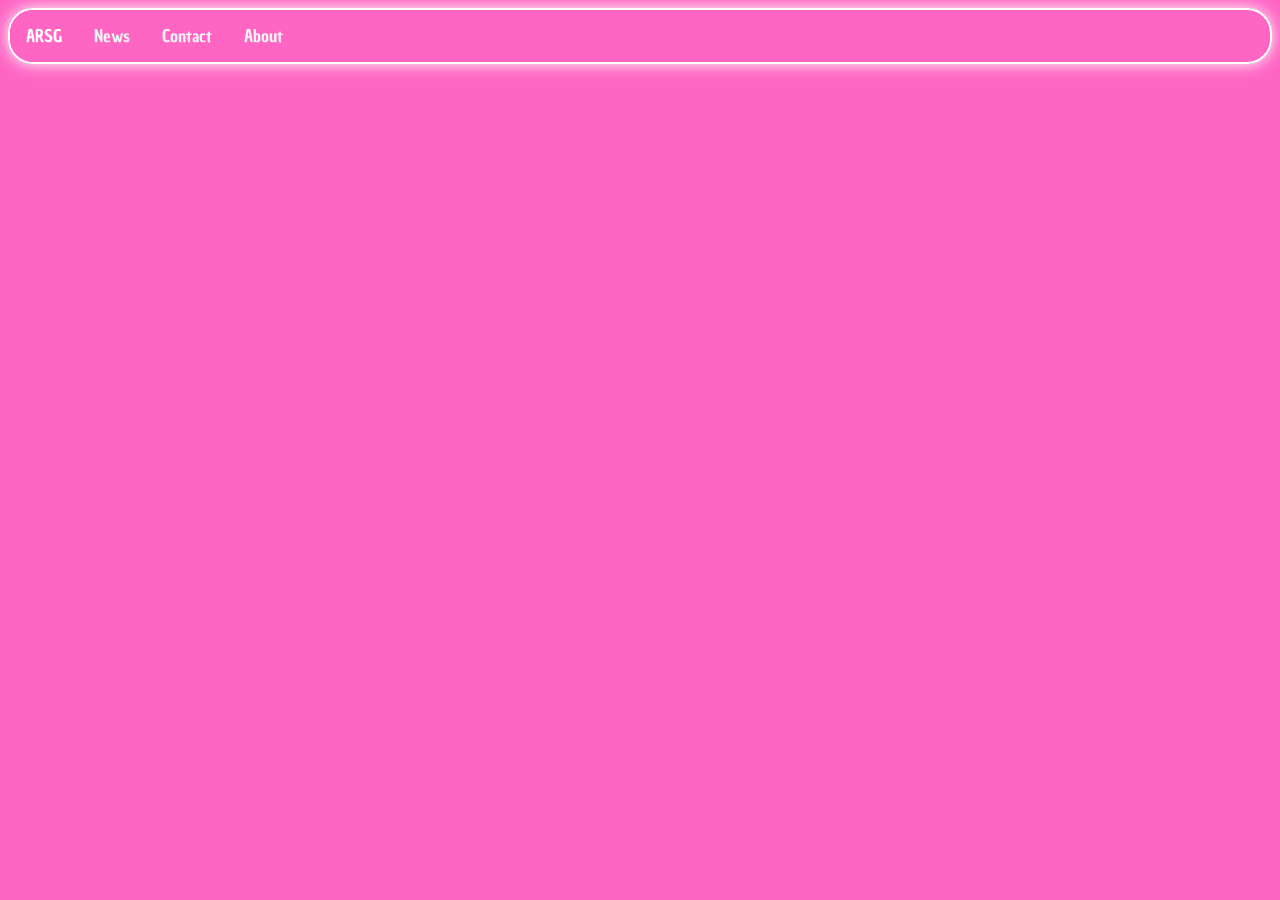
==== newsarchive/index.html @ a3960f26 "first" ====
<!DOCTYPE html>
<html lang="en">
<head>
    <link rel="icon" href="studios.png">
    <meta charset="UTF-8">
    <title>ARSG Studios</title>
    <link rel="stylesheet" href="../styles.css">
    <link rel="stylesheet" href="https://cdnjs.cloudflare.com/ajax/libs/font-awesome/4.7.0/css/font-awesome.min.css">
</head>
<div class="topnav" id="myTopnav">
  <a href="index.html" class="active">ARSG</a>
  <a href="newsarchive/">News</a>
  <a href="#contact">Contact</a>
  <a href="#about">About</a>
  <a href="javascript:void(0);" class="icon" onclick="myFunction()">
    <i class="fa fa-bars"></i>
  </a>
</div>
---- styles.css ----
@font-face {
    font-family: StGeorge;
    src: url(fonts/stgeorge.ttf);
}

@font-face {
    font-family: Chau;
    src: url(fonts/chau.ttf);
}

@font-face {
    font-family: 'Robot-Dreamer';
    src:url('Robot-Dreamer.ttf.woff') format('woff'),
        url('Robot-Dreamer.ttf.svg#Robot-Dreamer') format('svg'),
        url('Robot-Dreamer.ttf.eot'),
        url('Robot-Dreamer.ttf.eot?#iefix') format('embedded-opentype'); 
    font-weight: normal;
    font-style: normal;
}

.title {
    margin-bottom: 5px; 
    font-size: 3em;
    font-family: Robot-Dreamer;
    text-align: center;
    color: #FF66C4;
    background-clip: text;
    -webkit-text-fill-color: transparent; 
    -webkit-text-stroke-width: 1px;
    -webkit-text-stroke-color: #FF66C4;
    text-shadow: 0 0 15px #FF66C4;
}

.subtitle2 {
    margin-bottom: 5px; 
    font-size: 2em;
    font-family: Robot-Dreamer;
    text-align: center;
    color: #FF66C4;
    background-clip: text;
    -webkit-text-fill-color: transparent; 
    -webkit-text-stroke-width: 1px;
    -webkit-text-stroke-color: #FF66C4;
    text-shadow: 0 0 15px #FF66C4;
}

.subtitle {
    margin-top: 0;
    font-size: 1.5em;
    font-family: Chau, 'Courier New', Courier, monospace;
    text-align: center;
    color: #ffffff;
    background-clip: text;
}

.newstitle {
    margin-top: 0;
    font-size: 1em;
    font-family: Chau, 'Courier New', Courier, monospace;
    text-align: center;
    color: #ffffff;
    background-clip: text;
}

.bodytext {
    font-size: 1.2em;
    font-family: Chau, 'Courier New', Courier, monospace;
    text-align: center;
    color: #ffffff;
    background-clip: text;
}

.copyright {
    font-size: 0.9em;
    font-family: Chau, 'Courier New', Courier, monospace;
    text-align: center;
    color: #7b7b7b;
    background-clip: text;
}

.topnav {
  background-color: transparent;
  border-style: solid;
  border-width: 2px;
  border-color: #ffffff;
  box-shadow: 0 0 15px #ffffff;
  border-radius: 25px;
  overflow: hidden;
  font-family: Chau;
}

/* Style the links inside the navigation bar */
.topnav a {
  float: left;
  display: block;
  color: #f2f2f2;
  text-align: center;
  padding: 14px 16px;
  text-decoration: none;
  font-size: 17px;
}

/* Change the color of links on hover */
.topnav a:hover {
  background-color: #ddd;
  color: black;
}

/* Add an active class to highlight the current page */
.topnav a.active {
  background-color: #FF66C4;
  color: white;
}

/* Hide the link that should open and close the topnav on small screens */
.topnav .icon {
  display: none;
}

.bg-image {
  position: fixed;
  top: 0;
  left: 0;
  width: 100%;
  height: 100vh; /* use viewport height */

  background-image: url("backgroundimage/bg.png");
  background-position: center;
  background-repeat: no-repeat;
  background-size: cover;

  filter: blur(8px);
  -webkit-filter: blur(8px);

  z-index: -1;
}

.pdf {
  width: 50%;
  aspect-ratio: 9 / 12; /* Maintains 16:9 ratio */
  height: auto; /* Ensures height scales with width */
}

.mySlides {
  width: 50%; /* Reduces width to 300px */
  height: auto;  /* Maintains aspect ratio */
  max-width: 100%
}

body {
  background-color: #FF66C4;
}
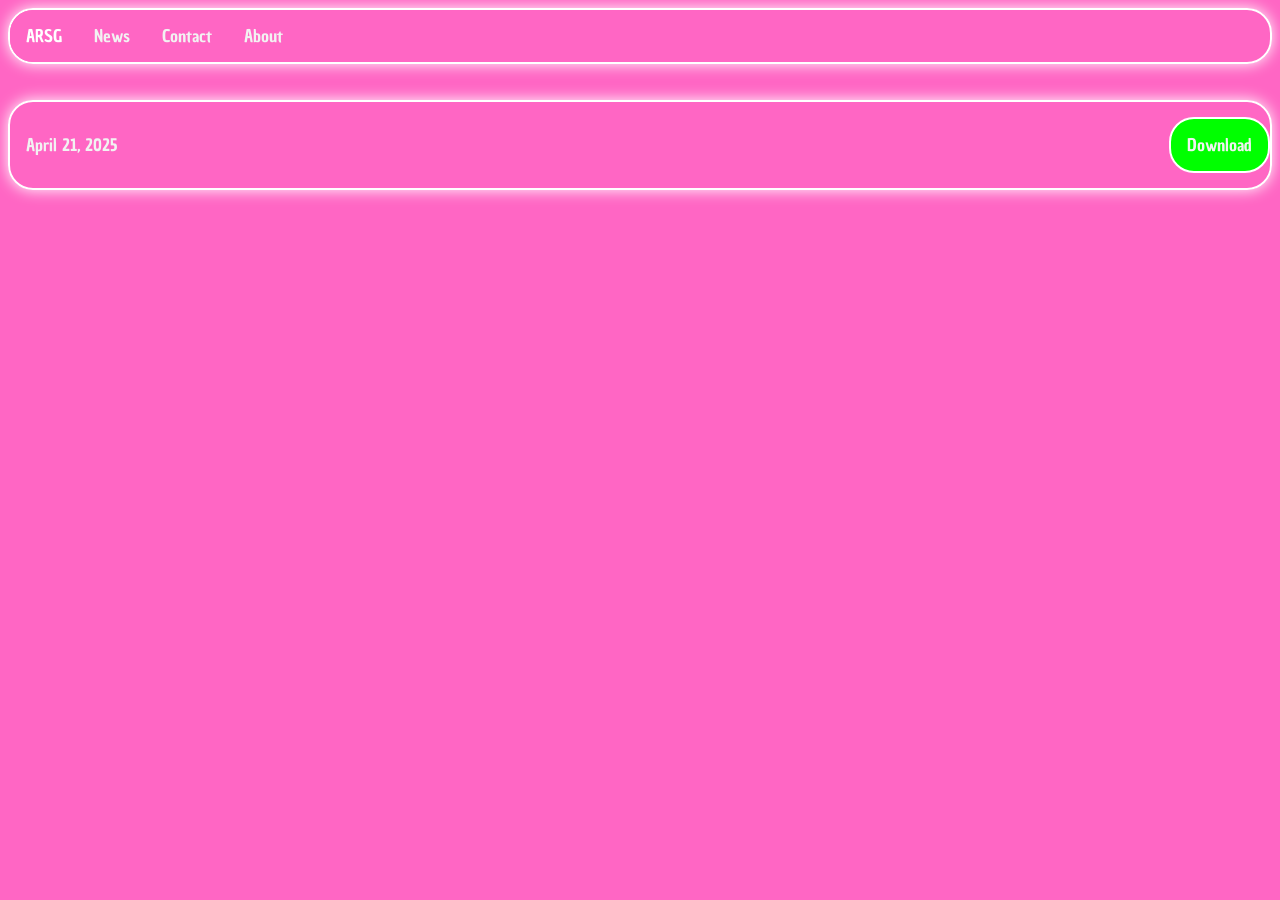
==== commit 5f79d030: "Sonion" ====
--- a/newsarchive/index.html
+++ b/newsarchive/index.html
@@ -8,11 +8,17 @@
     <link rel="stylesheet" href="https://cdnjs.cloudflare.com/ajax/libs/font-awesome/4.7.0/css/font-awesome.min.css">
 </head>
 <div class="topnav" id="myTopnav">
-  <a href="index.html" class="active">ARSG</a>
-  <a href="newsarchive/">News</a>
+  <a href="../index.html" class="active">ARSG</a>
+  <a href="./">News</a>
   <a href="#contact">Contact</a>
   <a href="#about">About</a>
   <a href="javascript:void(0);" class="icon" onclick="myFunction()">
     <i class="fa fa-bars"></i>
   </a>
+</div>
+<br>
+<br>
+<div class="archive">
+    <p>April 21, 2025</p>
+    <a href="">Download</a>
 </div>
--- a/styles.css
+++ b/styles.css
@@ -89,6 +89,51 @@
   font-family: Chau;
 }
 
+.archive {
+  background-color: transparent;
+  border-style: solid;
+  border-width: 2px;
+  border-color: #ffffff;
+  box-shadow: 0 0 15px #ffffff;
+  border-radius: 25px;
+  overflow: hidden;
+  font-family: Chau;
+  display: flex;
+  align-items: center;       /* vertical centering */
+  justify-content: space-between; /* pushes content left + right */
+}
+
+.archive p {
+  float: left;
+  display: block;
+  color: #f2f2f2;
+  text-align: center;
+  padding: 14px 16px;
+  text-decoration: none;
+  font-size: 17px;
+}
+
+.archive a {
+  display: flex;
+  justify-content: center;
+  align-items: center;
+  float: right;
+  color: #f2f2f2;
+  background-color: lime;
+  text-align: right;
+  padding: 14px 16px;
+  text-decoration: none;
+  font-size: 17px;
+  border-style: solid;
+  border-width: 2px;
+  border-color: #ffffff;
+  border-radius: 25px;
+}
+
+.archive a:hover {
+  box-shadow: 0 0 15px #ffffff;
+}
+
 /* Style the links inside the navigation bar */
 .topnav a {
   float: left;
